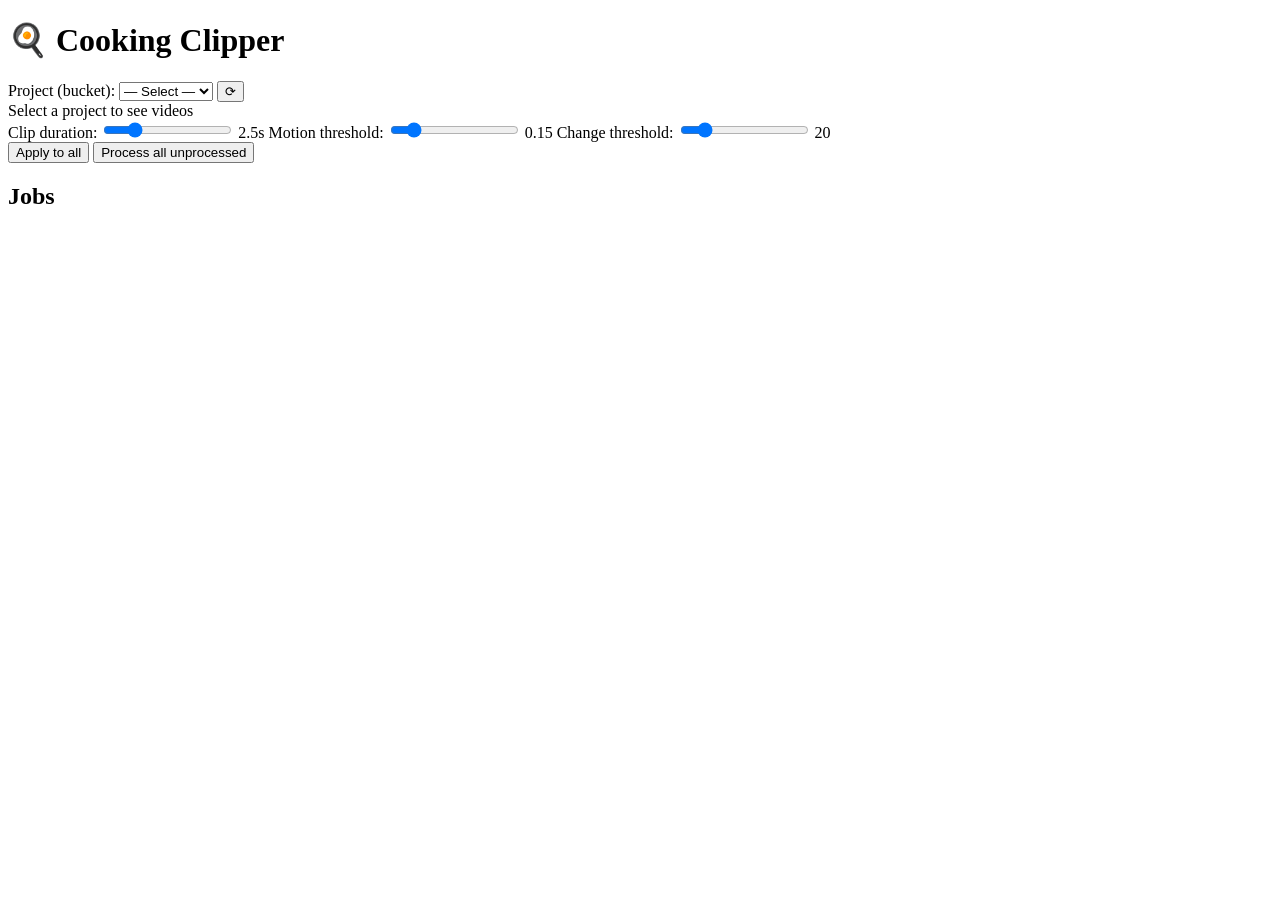
==== operator/frontend/index.html @ f4689540 "add orchestrator and kubernetes support" ====
<!DOCTYPE html>
<html lang="en">
<head>
<meta charset="UTF-8">
<meta name="viewport" content="width=device-width, initial-scale=1.0">
<title>Cooking Clipper</title>
<link rel="stylesheet" href="/style.css">
</head>
<body>

  <!-- Header -->
  <header>
    <h1>🍳 Cooking Clipper</h1>
    <div class="header-controls">
      <label>Project (bucket):
        <select id="bucket-select"><option value="">— Select —</option></select>
      </label>
      <button id="refresh-btn" title="Refresh">⟳</button>
    </div>
  </header>

  <!-- Main -->
  <main id="main">
    <div class="placeholder">Select a project to see videos</div>
  </main>

  <!-- Batch controls -->
  <div id="batch-bar" class="hidden">
    <div class="batch-params">
      <label>Clip duration: <input type="range" id="batch-clip" min="0.5" max="10" step="0.5" value="2.5">
        <span id="batch-clip-val">2.5</span>s</label>
      <label>Motion threshold: <input type="range" id="batch-motion" min="0.01" max="1.0" step="0.01" value="0.15">
        <span id="batch-motion-val">0.15</span></label>
      <label>Change threshold: <input type="range" id="batch-change" min="5" max="100" step="5" value="20">
        <span id="batch-change-val">20</span></label>
    </div>
    <div class="batch-actions">
      <button id="apply-all-btn">Apply to all</button>
      <button id="process-all-btn">Process all unprocessed</button>
    </div>
  </div>

  <!-- Video grid -->
  <div id="video-grid" class="hidden"></div>

  <!-- Status toast -->
  <div id="toast" class="hidden"></div>

  <!-- Job list -->
  <section id="jobs-section" class="hidden">
    <h2>Jobs</h2>
    <div id="job-list"></div>
  </section>

<script src="/app.js"></script>
</body>
</html>
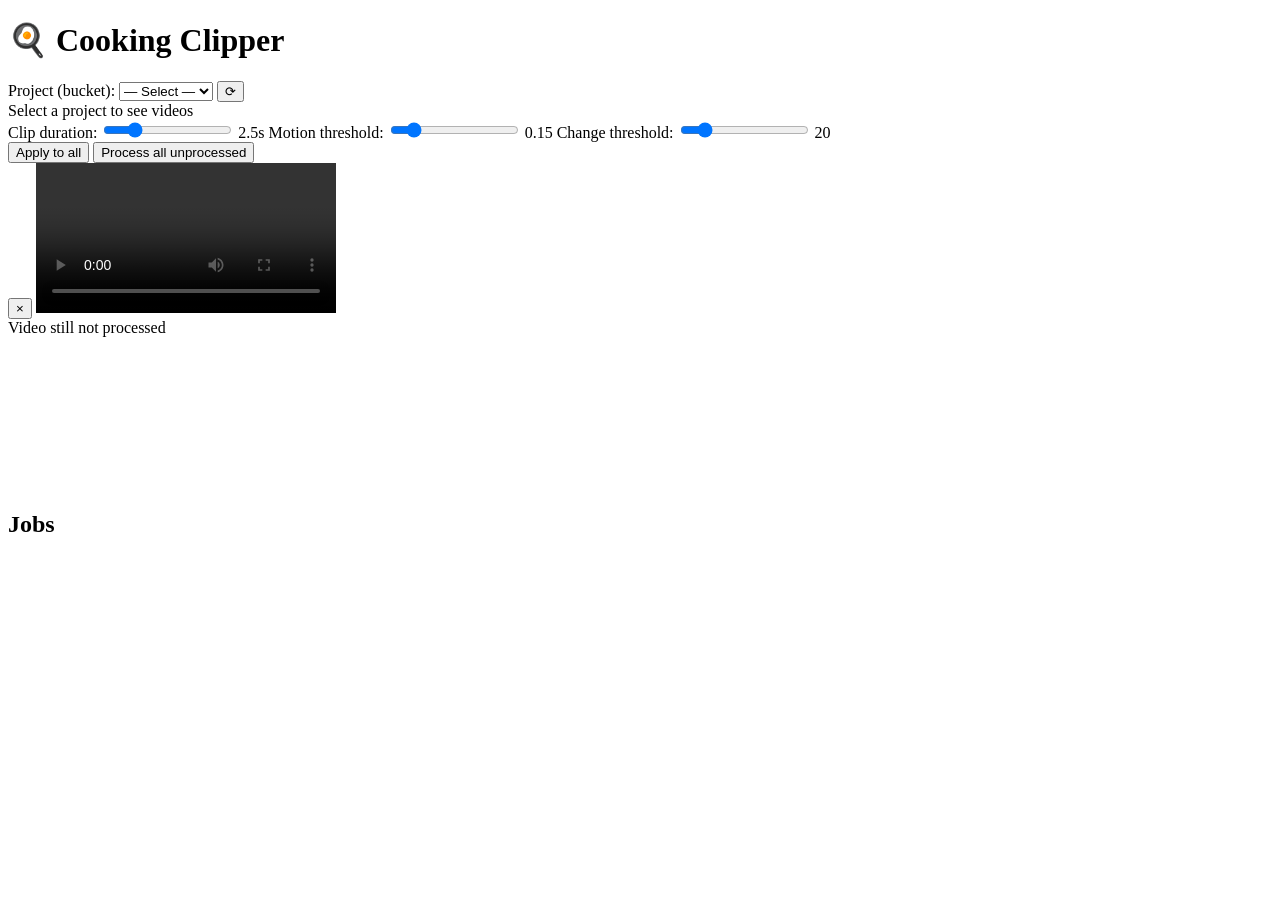
==== commit a006fbed: "Add video preview modal with motion chart and inline config from S3" ====
--- a/operator/frontend/index.html
+++ b/operator/frontend/index.html
@@ -1,57 +1,106 @@
-<!DOCTYPE html>
+<!doctype html>
 <html lang="en">
-<head>
-<meta charset="UTF-8">
-<meta name="viewport" content="width=device-width, initial-scale=1.0">
-<title>Cooking Clipper</title>
-<link rel="stylesheet" href="/style.css">
-</head>
-<body>
+  <head>
+    <meta charset="UTF-8" />
+    <meta name="viewport" content="width=device-width, initial-scale=1.0" />
+    <title>Cooking Clipper</title>
+    <link rel="stylesheet" href="/style.css" />
+  </head>
+  <body>
+    <!-- Header -->
+    <header>
+      <h1>🍳 Cooking Clipper</h1>
+      <div class="header-controls">
+        <label
+          >Project (bucket):
+          <select id="bucket-select">
+            <option value="">— Select —</option>
+          </select>
+        </label>
+        <button id="refresh-btn" title="Refresh">⟳</button>
+      </div>
+    </header>
 
-  <!-- Header -->
-  <header>
-    <h1>🍳 Cooking Clipper</h1>
-    <div class="header-controls">
-      <label>Project (bucket):
-        <select id="bucket-select"><option value="">— Select —</option></select>
-      </label>
-      <button id="refresh-btn" title="Refresh">⟳</button>
+    <!-- Main -->
+    <main id="main">
+      <div class="placeholder">Select a project to see videos</div>
+    </main>
+
+    <!-- Batch controls -->
+    <div id="batch-bar" class="hidden">
+      <div class="batch-params">
+        <label
+          >Clip duration:
+          <input
+            type="range"
+            id="batch-clip"
+            min="0.5"
+            max="10"
+            step="0.5"
+            value="2.5"
+          />
+          <span id="batch-clip-val">2.5</span>s</label
+        >
+        <label
+          >Motion threshold:
+          <input
+            type="range"
+            id="batch-motion"
+            min="0.01"
+            max="1.0"
+            step="0.01"
+            value="0.15"
+          />
+          <span id="batch-motion-val">0.15</span></label
+        >
+        <label
+          >Change threshold:
+          <input
+            type="range"
+            id="batch-change"
+            min="5"
+            max="100"
+            step="5"
+            value="20"
+          />
+          <span id="batch-change-val">20</span></label
+        >
+      </div>
+      <div class="batch-actions">
+        <button id="apply-all-btn">Apply to all</button>
+        <button id="process-all-btn">Process all unprocessed</button>
+      </div>
     </div>
-  </header>
 
-  <!-- Main -->
-  <main id="main">
-    <div class="placeholder">Select a project to see videos</div>
-  </main>
+    <!-- Video grid -->
+    <div id="video-grid" class="hidden"></div>
 
-  <!-- Batch controls -->
-  <div id="batch-bar" class="hidden">
-    <div class="batch-params">
-      <label>Clip duration: <input type="range" id="batch-clip" min="0.5" max="10" step="0.5" value="2.5">
-        <span id="batch-clip-val">2.5</span>s</label>
-      <label>Motion threshold: <input type="range" id="batch-motion" min="0.01" max="1.0" step="0.01" value="0.15">
-        <span id="batch-motion-val">0.15</span></label>
-      <label>Change threshold: <input type="range" id="batch-change" min="5" max="100" step="5" value="20">
-        <span id="batch-change-val">20</span></label>
+    <!-- Status toast -->
+    <div id="toast" class="hidden"></div>
+
+    <!-- Video preview modal -->
+    <div id="video-modal" class="modal-overlay hidden">
+      <div class="modal-content">
+        <button id="modal-close" class="modal-close" title="Close">
+          &times;
+        </button>
+        <video id="modal-video" controls preload="auto"></video>
+        <div id="modal-placeholder" class="modal-placeholder">
+          Video still not processed
+        </div>
+        <div class="modal-chart-wrapper">
+          <canvas id="modal-chart"></canvas>
+        </div>
+        <div id="modal-stats" class="modal-stats"></div>
+      </div>
     </div>
-    <div class="batch-actions">
-      <button id="apply-all-btn">Apply to all</button>
-      <button id="process-all-btn">Process all unprocessed</button>
-    </div>
-  </div>
 
-  <!-- Video grid -->
-  <div id="video-grid" class="hidden"></div>
+    <!-- Job list -->
+    <section id="jobs-section" class="hidden">
+      <h2>Jobs</h2>
+      <div id="job-list"></div>
+    </section>
 
-  <!-- Status toast -->
-  <div id="toast" class="hidden"></div>
-
-  <!-- Job list -->
-  <section id="jobs-section" class="hidden">
-    <h2>Jobs</h2>
-    <div id="job-list"></div>
-  </section>
-
-<script src="/app.js"></script>
-</body>
+    <script src="/app.js"></script>
+  </body>
 </html>
